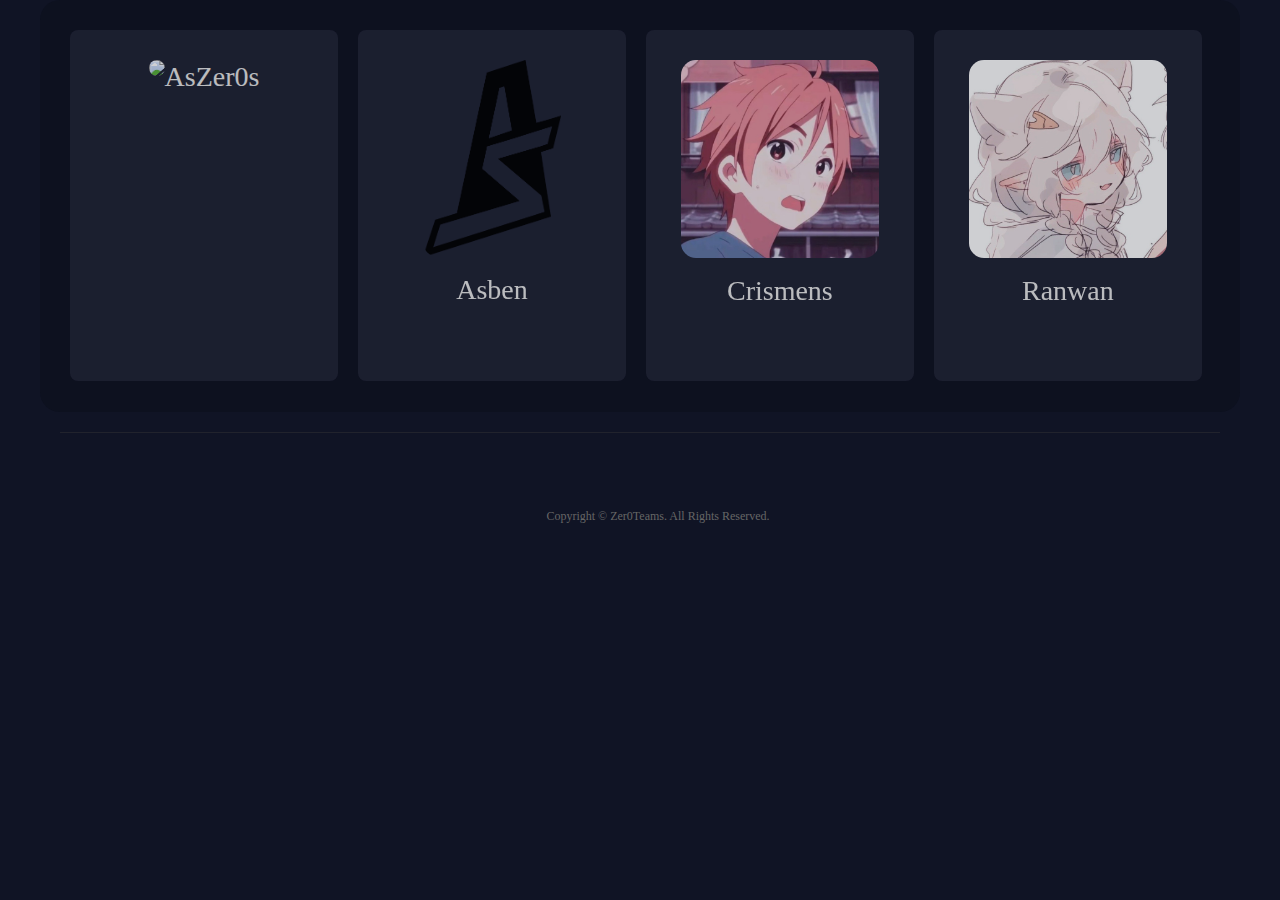
==== friend.html @ 8029a0cb "update" ====
<!DOCTYPE html>
<html>
<head>
    <meta http-equiv="Content-Type" content="text/html; charset=utf-8">
    <title data-translate="_s1_pre_title">Friends</title>
    <link rel="shortcut icon" href="public/favicon.ico" type="image/x-icon">
    <link rel="stylesheet" type="text/css" href="public/css/studios.css">
    <link rel="stylesheet" type="text/css" href="public/css/global_2017.css">
    <script src="public/js/common.js" type="text/javascript"></script>
</head>

<body cz-shortcut-listen="true">
    <div class="l-section">
        <div id="header">
            <div class="service_k" style=" background-color: #090b135e; padding: 20px; border-radius: 20px;">
                <div class="member"><a title="AsZer0s" href="https://hiyun.top/"> <img src="public/svg/Head.jpg"
                            style="width: 100%;  margin-bottom: 10px;">AsZer0s<br>
                    </a>
                </div>

                <div class="member"><a title="Asben" href="https://asben.net"><img src="public/svg/Asben.png"
                            style="width: 70%;  margin-bottom: 10px;">Asben<br>
                    </a></div>

                <div class="member"><a title="Crismens" href="https://b.circloud.net/"><img src="public/svg/Crismens.jpg"
                            style="width: 100%;  margin-bottom: 10px;">Crismens<br>
                    </a></div>

                <div class="member"><a title="Ranwan" href="https://b.circloud.net/"><img src="public/svg/Ranwan.jpg"
                            style="width: 100%;  margin-bottom: 10px;">Ranwan<br>
                    </a></div>

                <div class="fix"></div>

            </div>
            <div class="copyright_k">
                <div class="copyright">
                    <div class="copyright_y">
                        <div class="hda"><a href="http://hiyun.top/">Copyright © Zer0Teams. All Rights Reserved.</a></div>
                    </div>
                </div>
            </div>
        </div>
    </div>
</body>

</html>
---- public/css/studios.css ----
.service_k {
width: 1680px;
opacity: 0.80;
    margin: auto;
}

.member img {
    border-radius: 15px;
}
.member {width: 23.3%;
    float: left;
    padding: 10px;}
.member a {text-decoration: none;text-align: center;display: block;-webkit-transition: all 0.5s ease-in-out;-moz-transition: all 0.5s ease-in-out;transition: all 0.5s ease-in-out;-webkit-transform: rotate(0deg);-moz-transform: rotate(0deg);transform: rotate(0deg);font-size: 28px;color: #e6e6e6;padding-top: 30px;border-radius: 8px;padding-left: 35px;padding-right: 35px;background-color: #1f2233;background-repeat: repeat-y;background-position: right;height: 350px;}
.member a:hover {text-decoration: none;
    background-color: #2affda;
    font-size: 34px;
    color: #000;}

.service_k font {
font-size: 14px;
}

@media screen and (max-width: 1800px) {
.service_k {width: 1390px;}
.member a {height: 321px;}

.member {width:23.1%;
    float: left;
    padding: 10px;}

@media screen and (max-width: 1330px) {
.service_k {width: 1160px;}
}

@media screen and (max-width: 1260px) {
.service_k {width: 920px;}
.member {
    width: 31%;
    float: left;
    padding: 10px;
}
}
}
---- public/css/global_2017.css ----
@charset "utf-8";
/* CSS Document */

/*通用页面样式、顶部*/
* { margin:0; padding:0; list-style-image: none;list-style-type: none;}
html{-webkit-text-size-adjust:none;}
body {background-color: #101425;font-family: "微软雅黑";}
img { border:none;}
.fix {clear:both;height: 1px;font-size: 0px;}

.copyright_k {width: 1740px;margin-right: auto;margin-left: auto;padding-top: 20px;}
.copyright {border-top-width: 1px;border-top-style: solid;border-top-color: #21232d;height: 70px;padding-top: 35px;margin-right: 30px;margin-left: 30px;}
.copyright_y {height: 40px;padding-top: 40px;text-align: center;}
.hda {height: 30px;}
.hda a {display: block;height: 30px;background-size: 30px 30px;background-repeat: no-repeat;-webkit-transition: all 0.3s ease-in-out;-moz-transition: all 0.3s ease-in-out;transition: all 0.3s ease-in-out;-webkit-transform: rotate(0deg);-moz-transform: rotate(0deg);transform: rotate(0deg);background-position: left center;color: #666;font-family: "微软雅黑";font-size: 12px;padding-left: 36px;text-decoration: none;line-height: 16px;}
.hda a:hover {text-decoration: none;opacity: 0.7;}

@media screen and (max-width: 1800px) {
.copyright_k {width: 1450px;margin-right: auto;margin-left: auto;padding-top: 20px;}
}
@media screen and (max-width: 1510px) {
.copyright_k {width: 1270px;margin-right: auto;margin-left: auto;padding-top: 20px;}
}
@media screen and (max-width: 1330px) {
.copyright_k {width: 1220px;margin-right: auto;margin-left: auto;padding-top: 20px;}
}
@media screen and (max-width: 1260px) {
.copyright_k {width: 980px;margin-right: auto;margin-left: auto;padding-top: 20px;}
}
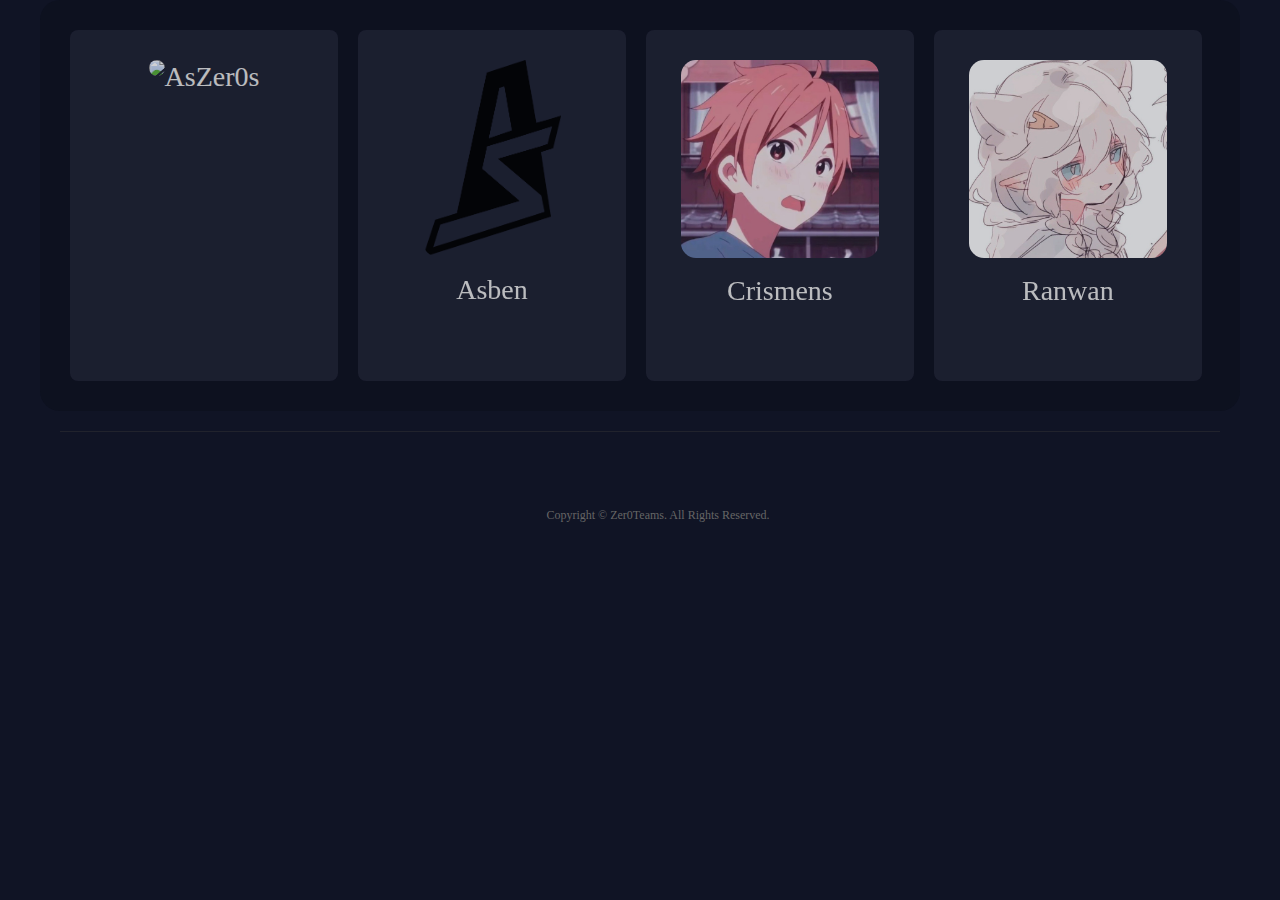
==== commit 7ec01493: "ADD FRIENDS" ====
--- a/friend.html
+++ b/friend.html
@@ -1,47 +1,125 @@
 <!DOCTYPE html>
 <html>
+
 <head>
     <meta http-equiv="Content-Type" content="text/html; charset=utf-8">
     <title data-translate="_s1_pre_title">Friends</title>
     <link rel="shortcut icon" href="public/favicon.ico" type="image/x-icon">
     <link rel="stylesheet" type="text/css" href="public/css/studios.css">
-    <link rel="stylesheet" type="text/css" href="public/css/global_2017.css">
+    <link rel="stylesheet" type="text/css" href="public/css/default.css">
     <script src="public/js/common.js" type="text/javascript"></script>
 </head>
 
 <body cz-shortcut-listen="true">
     <div class="l-section">
         <div id="header">
-            <div class="service_k" style=" background-color: #090b135e; padding: 20px; border-radius: 20px;">
-                <div class="member"><a title="AsZer0s" href="https://hiyun.top/"> <img src="public/svg/Head.jpg"
-                            style="width: 100%;  margin-bottom: 10px;">AsZer0s<br>
+            <div class="service_k" style="background-color: #090b135e; padding: 20px; border-radius: 20px;"
+                id="memberContainer">
+                <div class="member" draggable="true">
+                    <a title="AsZer0s" href="https://hiyun.top/" target="_blank">
+                        <img src="public/svg/Head.jpg" style="width: 100%;  margin-bottom: 10px;">AsZer0s<br>
                     </a>
                 </div>
-
-                <div class="member"><a title="Asben" href="https://asben.net"><img src="public/svg/Asben.png"
-                            style="width: 70%;  margin-bottom: 10px;">Asben<br>
-                    </a></div>
-
-                <div class="member"><a title="Crismens" href="https://b.circloud.net/"><img src="public/svg/Crismens.jpg"
-                            style="width: 100%;  margin-bottom: 10px;">Crismens<br>
-                    </a></div>
-
-                <div class="member"><a title="Ranwan" href="https://b.circloud.net/"><img src="public/svg/Ranwan.jpg"
-                            style="width: 100%;  margin-bottom: 10px;">Ranwan<br>
-                    </a></div>
-
+                <div class="member" draggable="true">
+                    <a title="Asben" href="https://asben.net" target="_blank">
+                        <img src="public/svg/Asben.png" style="width: 70%;  margin-bottom: 10px;">Asben<br>
+                    </a>
+                </div>
+                <div class="member" draggable="true">
+                    <a title="Crismens" href="https://b.circloud.net/" target="_blank">
+                        <img src="public/svg/Crismens.jpg" style="width: 100%;  margin-bottom: 10px;">Crismens<br>
+                    </a>
+                </div>
+                <div class="member" draggable="true">
+                    <a title="Ranwan" href="https://b.circloud.net/" target="_blank">
+                        <img src="public/svg/Ranwan.jpg" style="width: 100%;  margin-bottom: 10px;">Ranwan<br>
+                    </a>
+                </div>
                 <div class="fix"></div>
-
             </div>
             <div class="copyright_k">
                 <div class="copyright">
                     <div class="copyright_y">
-                        <div class="hda"><a href="http://hiyun.top/">Copyright © Zer0Teams. All Rights Reserved.</a></div>
+                        <div class="hda"><a href="http://hiyun.top/">Copyright © Zer0Teams. All Rights Reserved.</a>
+                        </div>
                     </div>
                 </div>
             </div>
         </div>
     </div>
+
+    <script>
+        const memberContainer = document.getElementById('memberContainer');
+        let draggedMember = null;
+        let placeholder = document.createElement('div');
+        placeholder.classList.add('placeholder');
+
+        document.querySelectorAll('.member').forEach(member => {
+            member.addEventListener('dragstart', (e) => {
+                draggedMember = member;
+                member.classList.add('drag-shadow');
+                e.dataTransfer.effectAllowed = "move";
+                setTimeout(() => member.style.display = 'none', 0);
+            });
+
+            member.addEventListener('dragend', () => {
+                member.classList.remove('drag-shadow');
+                member.style.display = 'block';
+                if (placeholder.parentNode) {
+                    memberContainer.removeChild(placeholder);
+                }
+                draggedMember = null;
+            });
+
+            member.addEventListener('dragenter', (e) => {
+                e.preventDefault();
+                if (member !== draggedMember && !memberContainer.contains(placeholder)) {
+                    memberContainer.insertBefore(placeholder, member);
+                }
+            });
+
+            member.addEventListener('dragover', (e) => {
+                e.preventDefault();
+                const bounding = member.getBoundingClientRect();
+                const offset = bounding.left + bounding.width / 2;
+                if (e.clientX > offset) {
+                    memberContainer.insertBefore(placeholder, member.nextSibling);
+                } else {
+                    memberContainer.insertBefore(placeholder, member);
+                }
+            });
+
+            member.addEventListener('drop', (e) => {
+                e.preventDefault();
+                if (draggedMember) {
+                    memberContainer.insertBefore(draggedMember, placeholder);
+                }
+                if (placeholder.parentNode) {
+                    memberContainer.removeChild(placeholder);
+                }
+            });
+        });
+
+        memberContainer.addEventListener('dragover', (e) => {
+            e.preventDefault();
+            const lastMember = memberContainer.querySelector('.member:last-of-type');
+            const bounding = lastMember.getBoundingClientRect();
+            const offset = bounding.left + bounding.width / 2;
+            if (e.clientX > offset) {
+                memberContainer.appendChild(placeholder);
+            }
+        });
+
+        memberContainer.addEventListener('drop', (e) => {
+            e.preventDefault();
+            if (draggedMember) {
+                memberContainer.insertBefore(draggedMember, placeholder);
+            }
+            if (placeholder.parentNode) {
+                memberContainer.removeChild(placeholder);
+            }
+        });
+    </script>
 </body>
 
-</html>
+</html>--- a/public/css/studios.css
+++ b/public/css/studios.css
@@ -1,15 +1,45 @@
 .service_k {
-width: 1680px;
-opacity: 0.80;
+    width: 1680px;
+    opacity: 0.80;
     margin: auto;
+    display: flex;
+    flex-wrap: wrap;
 }
 
 .member img {
     border-radius: 15px;
 }
-.member {width: 23.3%;
-    float: left;
-    padding: 10px;}
+
+.member {
+    width: 23.3%;
+    padding: 10px;
+    cursor: move;
+    transition: transform 0.2s ease, border 0.2s ease;
+    border-radius: 8px;
+}
+
+.drag-shadow {
+    opacity: 0.5;
+    transform: scale(1.05);
+    box-shadow: 0px 4px 12px rgba(0, 0, 0, 0.2);
+}
+
+.drag-hover {
+    border: 2px dashed #1e90ff;
+    background-color: #f0f8ff;
+    transform: scale(1.02);
+}
+
+.placeholder {
+    width: 23.3%;
+    background-color: #8fb0d1;
+    border: 2px dashed #1e90ff;
+    height: 350px;
+    border-radius: 8px;
+    transition: height 0.2s ease;
+    margin: 10px;
+}
+
 .member a {text-decoration: none;text-align: center;display: block;-webkit-transition: all 0.5s ease-in-out;-moz-transition: all 0.5s ease-in-out;transition: all 0.5s ease-in-out;-webkit-transform: rotate(0deg);-moz-transform: rotate(0deg);transform: rotate(0deg);font-size: 28px;color: #e6e6e6;padding-top: 30px;border-radius: 8px;padding-left: 35px;padding-right: 35px;background-color: #1f2233;background-repeat: repeat-y;background-position: right;height: 350px;}
 .member a:hover {text-decoration: none;
     background-color: #2affda;
--- a/public/css/default.css
+++ b/public/css/default.css
@@ -0,0 +1,27 @@
+@charset "utf-8";
+
+* { margin:0; padding:0; list-style-image: none;list-style-type: none;}
+html{-webkit-text-size-adjust:none;}
+body {background-color: #101425;font-family: "微软雅黑";}
+img { border:none;}
+.fix {clear:both;height: 1px;font-size: 0px;}
+
+.copyright_k {width: 1740px;margin-right: auto;margin-left: auto;padding-top: 20px;}
+.copyright {border-top-width: 1px;border-top-style: solid;border-top-color: #21232d;height: 70px;padding-top: 35px;margin-right: 30px;margin-left: 30px;}
+.copyright_y {height: 40px;padding-top: 40px;text-align: center;}
+.hda {height: 30px;}
+.hda a {display: block;height: 30px;background-size: 30px 30px;background-repeat: no-repeat;-webkit-transition: all 0.3s ease-in-out;-moz-transition: all 0.3s ease-in-out;transition: all 0.3s ease-in-out;-webkit-transform: rotate(0deg);-moz-transform: rotate(0deg);transform: rotate(0deg);background-position: left center;color: #666;font-family: "微软雅黑";font-size: 12px;padding-left: 36px;text-decoration: none;line-height: 16px;}
+.hda a:hover {text-decoration: none;opacity: 0.7;}
+
+@media screen and (max-width: 1800px) {
+.copyright_k {width: 1450px;margin-right: auto;margin-left: auto;padding-top: 20px;}
+}
+@media screen and (max-width: 1510px) {
+.copyright_k {width: 1270px;margin-right: auto;margin-left: auto;padding-top: 20px;}
+}
+@media screen and (max-width: 1330px) {
+.copyright_k {width: 1220px;margin-right: auto;margin-left: auto;padding-top: 20px;}
+}
+@media screen and (max-width: 1260px) {
+.copyright_k {width: 980px;margin-right: auto;margin-left: auto;padding-top: 20px;}
+}
